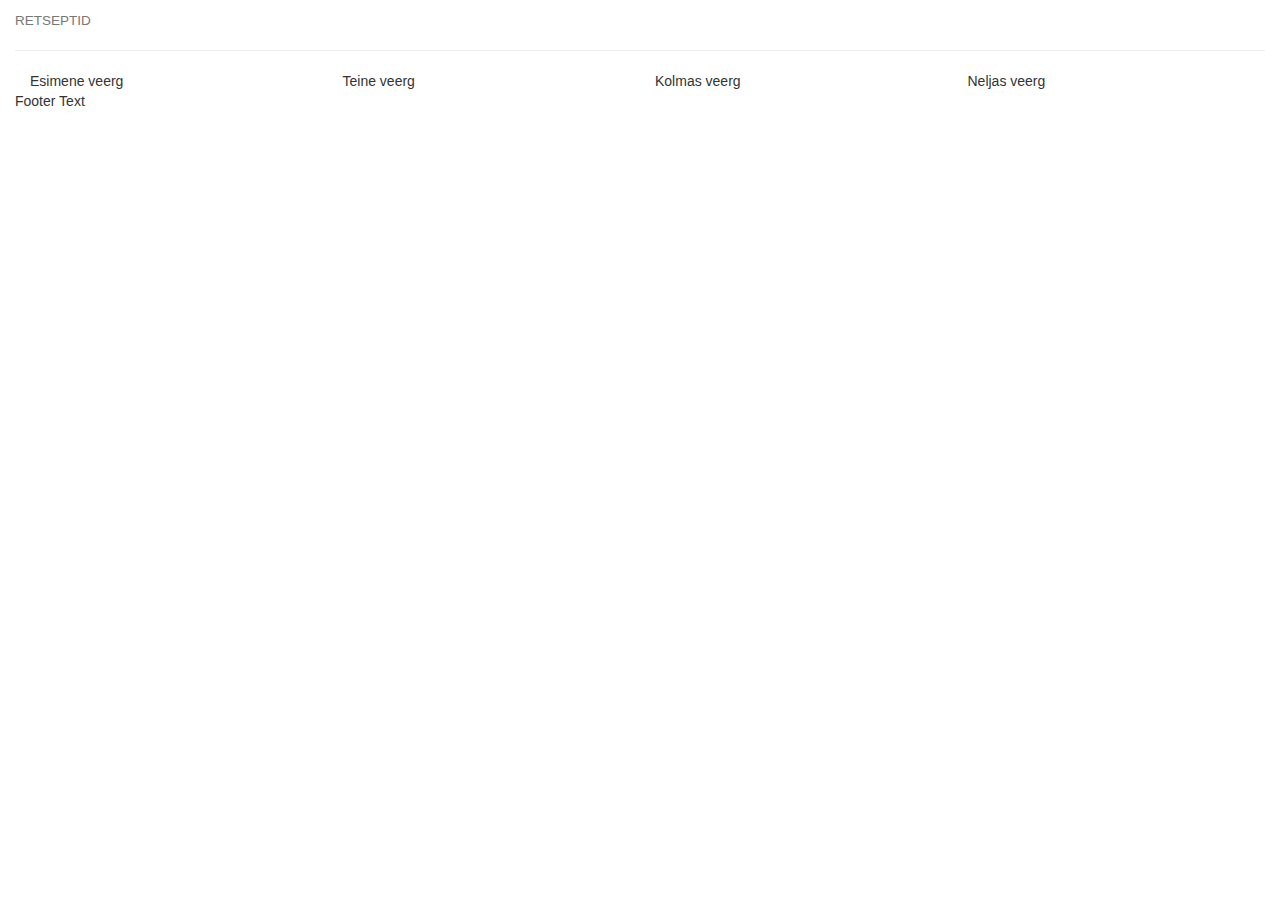
==== index.html @ 186a99c6 "initial commit" ====
<!DOCTYPE html>
<html lang="en">
<head>
  <title>Retseptikogu</title>
  <meta charset="utf-8">
  <meta name="viewport" content="width=device-width, initial-scale=1">
  <link rel="stylesheet" href="https://maxcdn.bootstrapcdn.com/bootstrap/3.4.1/css/bootstrap.min.css">
  <script src="https://ajax.googleapis.com/ajax/libs/jquery/3.4.1/jquery.min.js"></script>
  <script src="https://maxcdn.bootstrapcdn.com/bootstrap/3.4.1/js/bootstrap.min.js"></script>
  <link rel="stylesheet" href="style/style.css">
  <script src="functions/database.js"></script>
</head>
<body>

<div class="container-fluid">
  <div class="row content">
    <div class="col-sm-12">
      <h4><small>RETSEPTID</small></h4>
      <hr>
        <div class="col-sm-3">
            Esimene veerg
        </div>
        <div class="col-sm-3">
            Teine veerg
        </div>
        <div class="col-sm-3">
            Kolmas veerg
        </div>
        <div class="col-sm-3">
            Neljas veerg
        </div>
    </div>
  </div>
</div>

<footer class="container-fluid">
  <p>Footer Text</p>
</footer>

</body>
</html>
<script src="functions/function.js"></script>
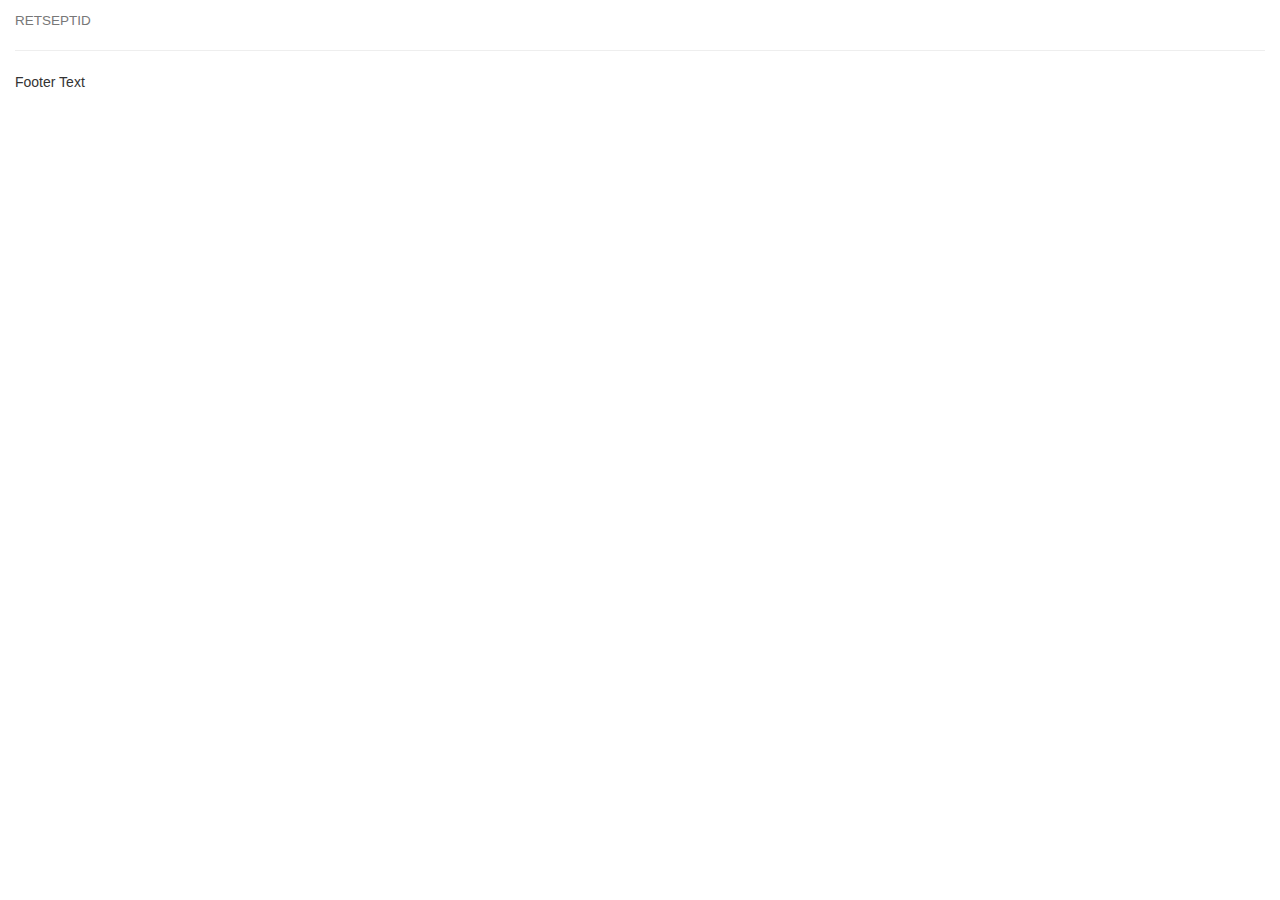
==== commit 9276e58d: "piltide ja lehtede genereerimine" ====
--- a/index.html
+++ b/index.html
@@ -18,16 +18,12 @@
       <h4><small>RETSEPTID</small></h4>
       <hr>
         <div class="col-sm-3">
-            Esimene veerg
         </div>
         <div class="col-sm-3">
-            Teine veerg
         </div>
         <div class="col-sm-3">
-            Kolmas veerg
         </div>
         <div class="col-sm-3">
-            Neljas veerg
         </div>
     </div>
   </div>
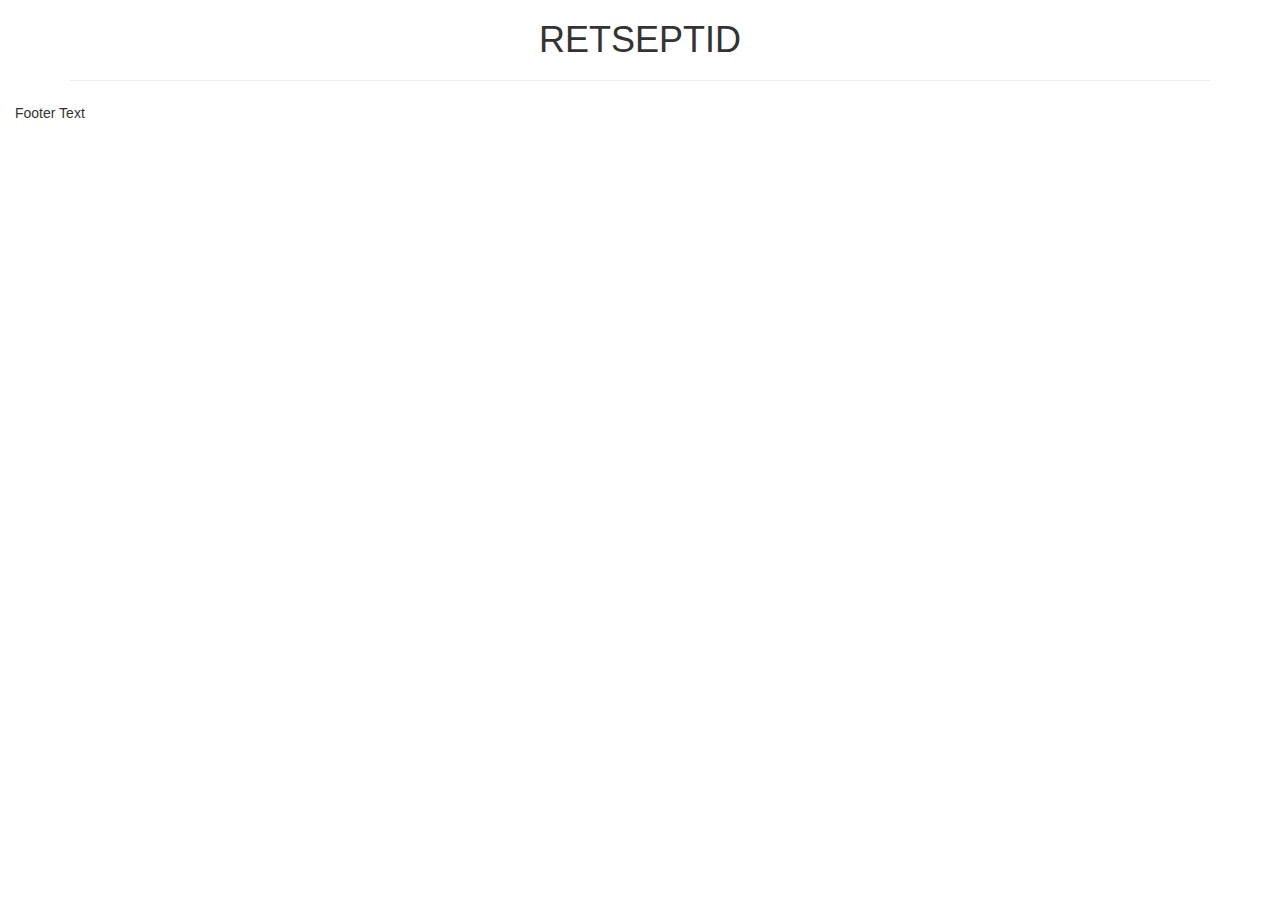
==== commit 8c6b1236: "Added more images" ====
--- a/index.html
+++ b/index.html
@@ -11,12 +11,10 @@
   <script src="functions/database.js"></script>
 </head>
 <body>
-
-<div class="container-fluid">
-  <div class="row content">
-    <div class="col-sm-12">
-      <h4><small>RETSEPTID</small></h4>
-      <hr>
+    <div class="container">
+        <h1><center>RETSEPTID</center></h1>
+        <hr>
+      <div class="row">
         <div class="col-sm-3">
         </div>
         <div class="col-sm-3">
@@ -25,9 +23,19 @@
         </div>
         <div class="col-sm-3">
         </div>
+      </div>
+      <div class="row">
+        <div class="col-sm-3">
+        </div>
+        <div class="col-sm-3">
+        </div>
+        <div class="col-sm-3">
+        </div>
+        <div class="col-sm-3">
+        </div>
+      </div>
     </div>
-  </div>
-</div>
+
 
 <footer class="container-fluid">
   <p>Footer Text</p>
